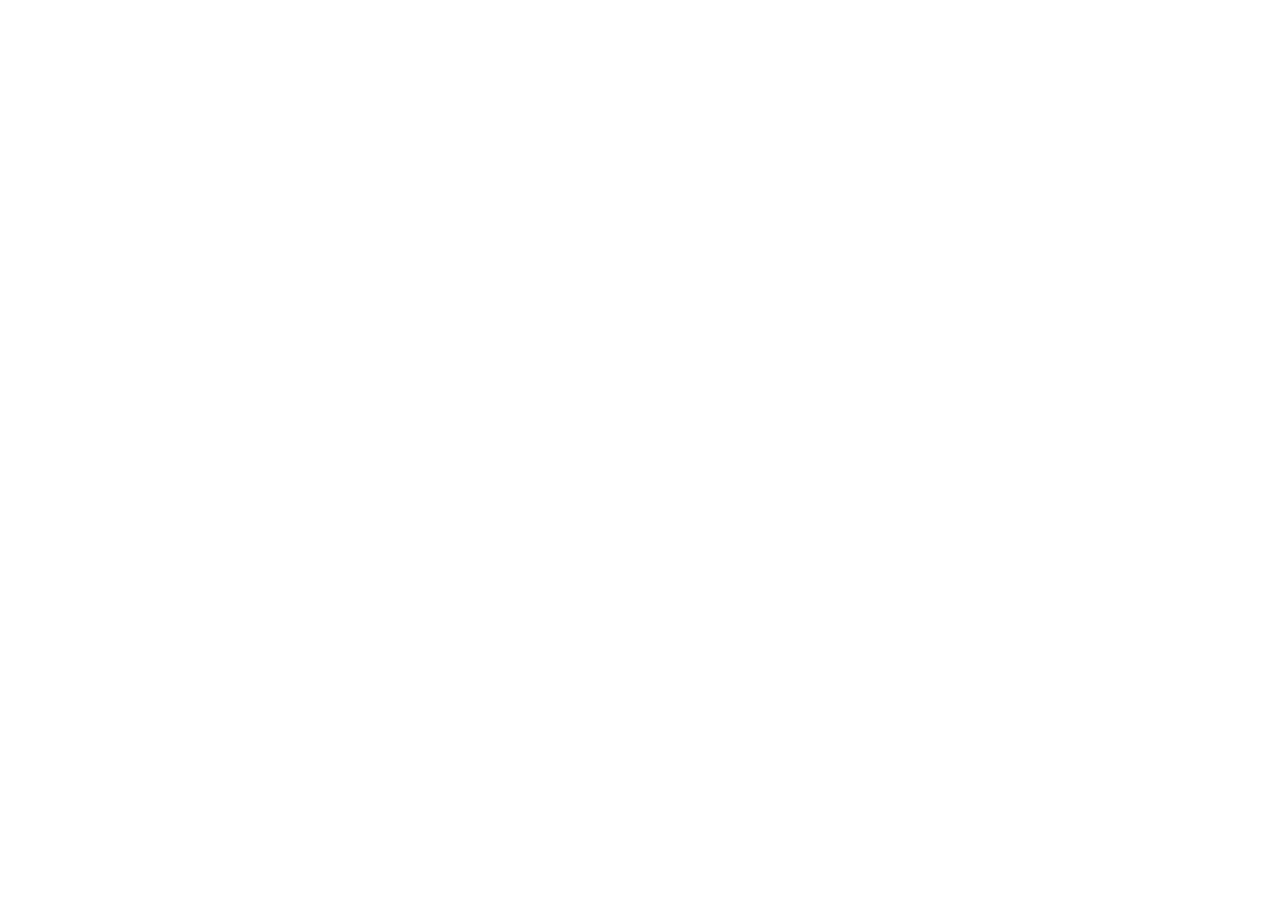
==== Events injs/index.html @ dbae2d58 "Events in js" ====
<!DOCTYPE html>
<html lang="en">
<head>
    <meta charset="UTF-8">
    <meta name="viewport" content="width=device-width, initial-scale=1.0">
    <title>Events in js</title>
</head>
<body>
    
</body>
</html>
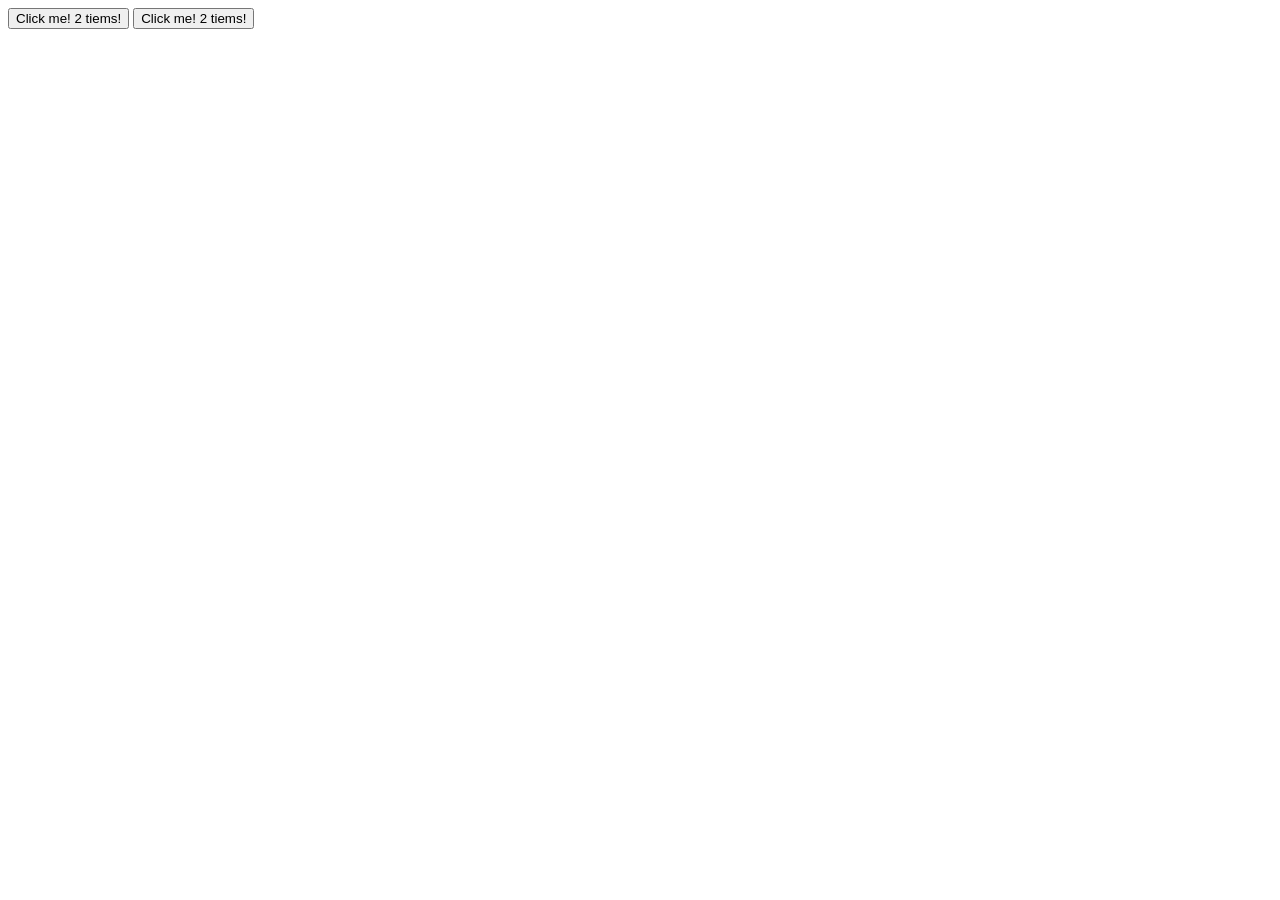
==== commit dc402133: "events handling" ====
--- a/Events injs/index.html
+++ b/Events injs/index.html
@@ -4,8 +4,16 @@
     <meta charset="UTF-8">
     <meta name="viewport" content="width=device-width, initial-scale=1.0">
     <title>Events in js</title>
+    <link rel="stylesheet" href="style.css">
 </head>
 <body>
-    
+<!-- <button onclick="console.log('button was clicked');alert('hello')">Click me!</button> -->
+<button onclick="console.log('button was clicked')">Click me! 2 tiems!</button>
+<button ondblclick="console.log('button was clicked 2 times')">Click me! 2 tiems!</button>
+
+
+
+
+    <script src="script.js"></script>
 </body>
 </html>
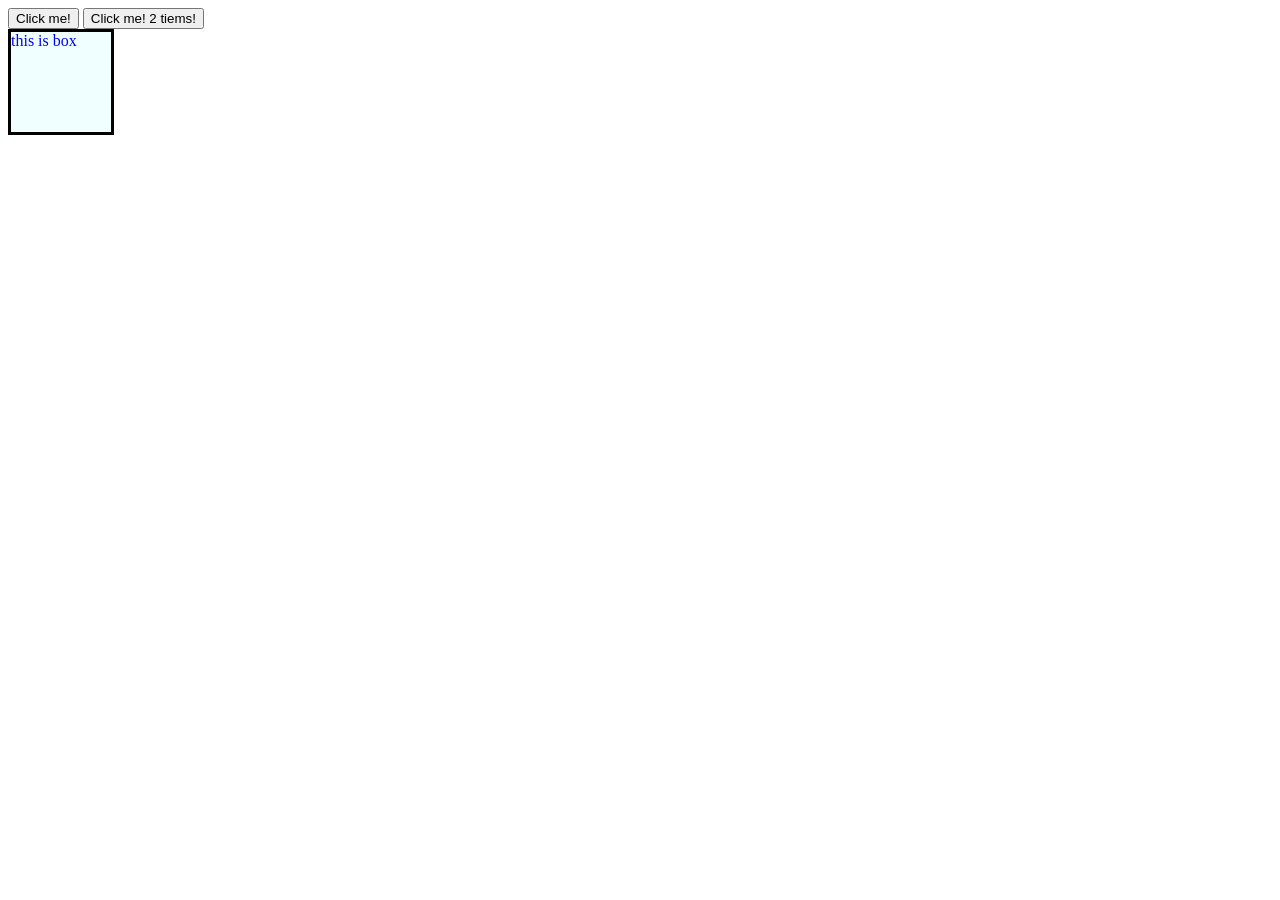
==== commit 7b6d003d: "Add button click functionality" ====
--- a/Events injs/index.html
+++ b/Events injs/index.html
@@ -7,11 +7,13 @@
     <link rel="stylesheet" href="style.css">
 </head>
 <body>
-<!-- <button onclick="console.log('button was clicked');alert('hello')">Click me!</button> -->
-<button onclick="console.log('button was clicked')">Click me! 2 tiems!</button>
+<!-- <button onclick="console n.log('button was clicked');alert('hello')">Click me!</button> -->
+<button onclick="console.log('button was clicked');alert('hello,welcome to OCS Gopalganj')">Click me! </button>
 <button ondblclick="console.log('button was clicked 2 times')">Click me! 2 tiems!</button>
 
-
+<div onmouseover="console.log('you are inside website')">
+    this is box
+</div>
 
 
     <script src="script.js"></script>
--- a/Events injs/style.css
+++ b/Events injs/style.css
@@ -0,0 +1,7 @@
+div{
+    height: 100px;
+    width: 100px;
+    color: blue;
+    background-color: azure;
+    border: solid black;
+}
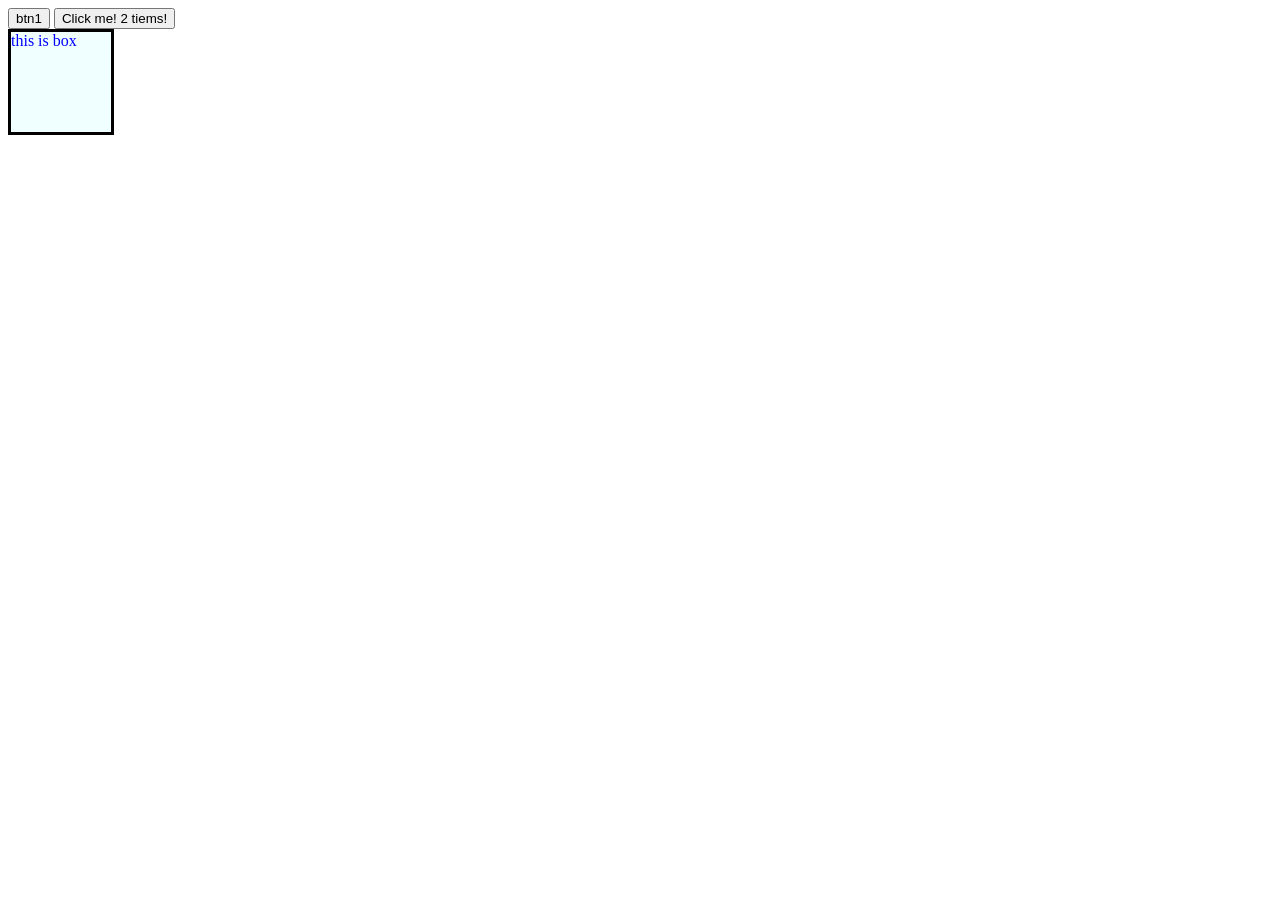
==== commit b00029ac: "Add mouseover event to div" ====
--- a/Events injs/index.html
+++ b/Events injs/index.html
@@ -8,7 +8,7 @@
 </head>
 <body>
 <!-- <button onclick="console n.log('button was clicked');alert('hello')">Click me!</button> -->
-<button onclick="console.log('button was clicked');alert('hello,welcome to OCS Gopalganj')">Click me! </button>
+<button onclick="console.log('button was clicked');alert('hello,welcome to OCS Gopalganj')">btn1 </button>
 <button ondblclick="console.log('button was clicked 2 times')">Click me! 2 tiems!</button>
 
 <div onmouseover="console.log('you are inside website')">
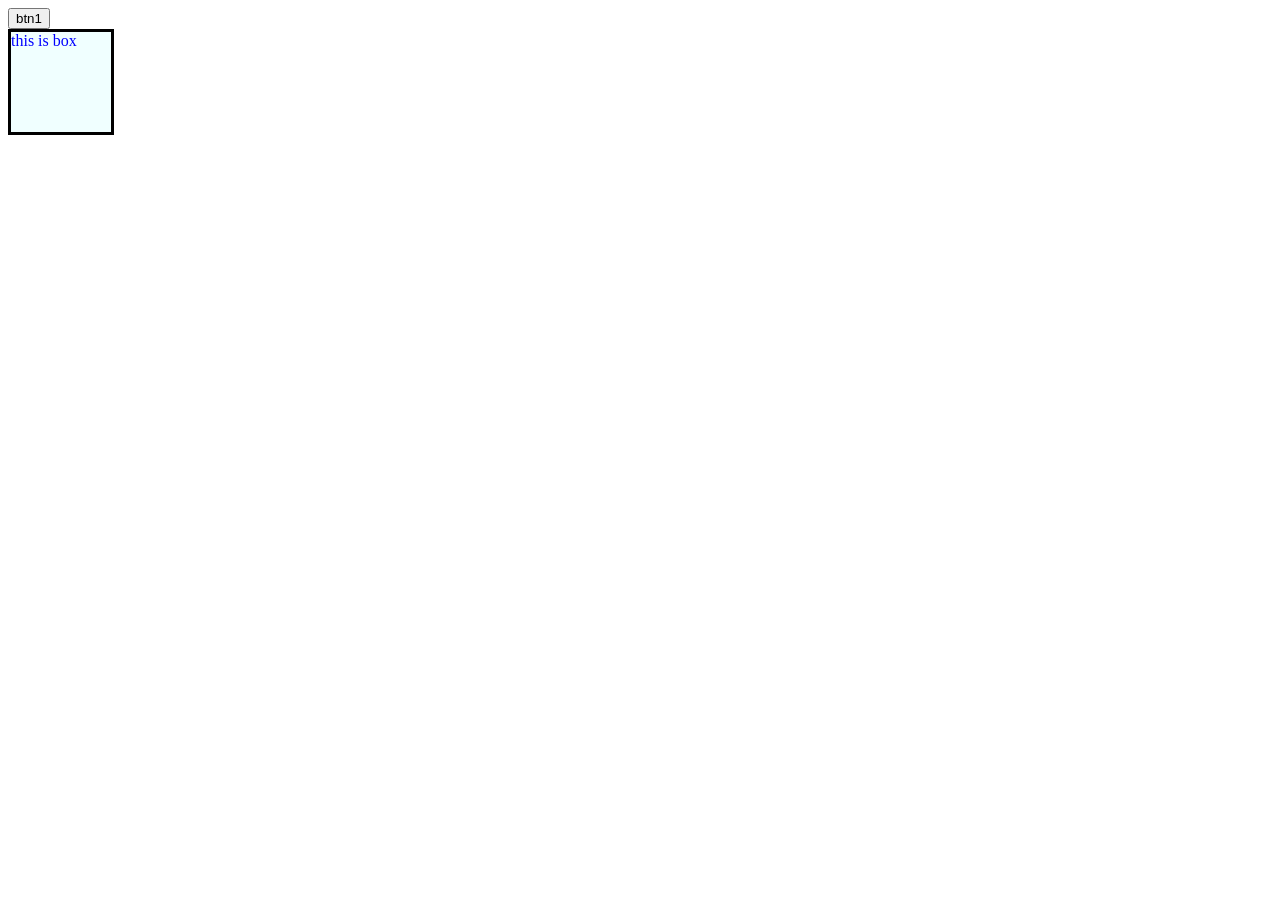
==== commit df0b3b8a: "remove headler  function" ====
--- a/Events injs/index.html
+++ b/Events injs/index.html
@@ -7,13 +7,24 @@
     <link rel="stylesheet" href="style.css">
 </head>
 <body>
-<!-- <button onclick="console n.log('button was clicked');alert('hello')">Click me!</button> -->
+<!-- <button onclick="console n.log('button was clicked');alert('hello')">Click me!</button>
 <button onclick="console.log('button was clicked');alert('hello,welcome to OCS Gopalganj')">btn1 </button>
-<button ondblclick="console.log('button was clicked 2 times')">Click me! 2 tiems!</button>
+ <button ondblclick="console.log('button was clicked 2 times')">Click me! 2 tiems!</button> -->
 
-<div onmouseover="console.log('you are inside website')">
+<!-- <div onmouseover="console.log('you are inside website')"> -->
+    <!-- this is box -->
+<!-- </div> --> 
+
+<button id="btn1">btn1</button>
+<div>
     this is box
 </div>
+
+
+
+
+
+
 
 
     <script src="script.js"></script>
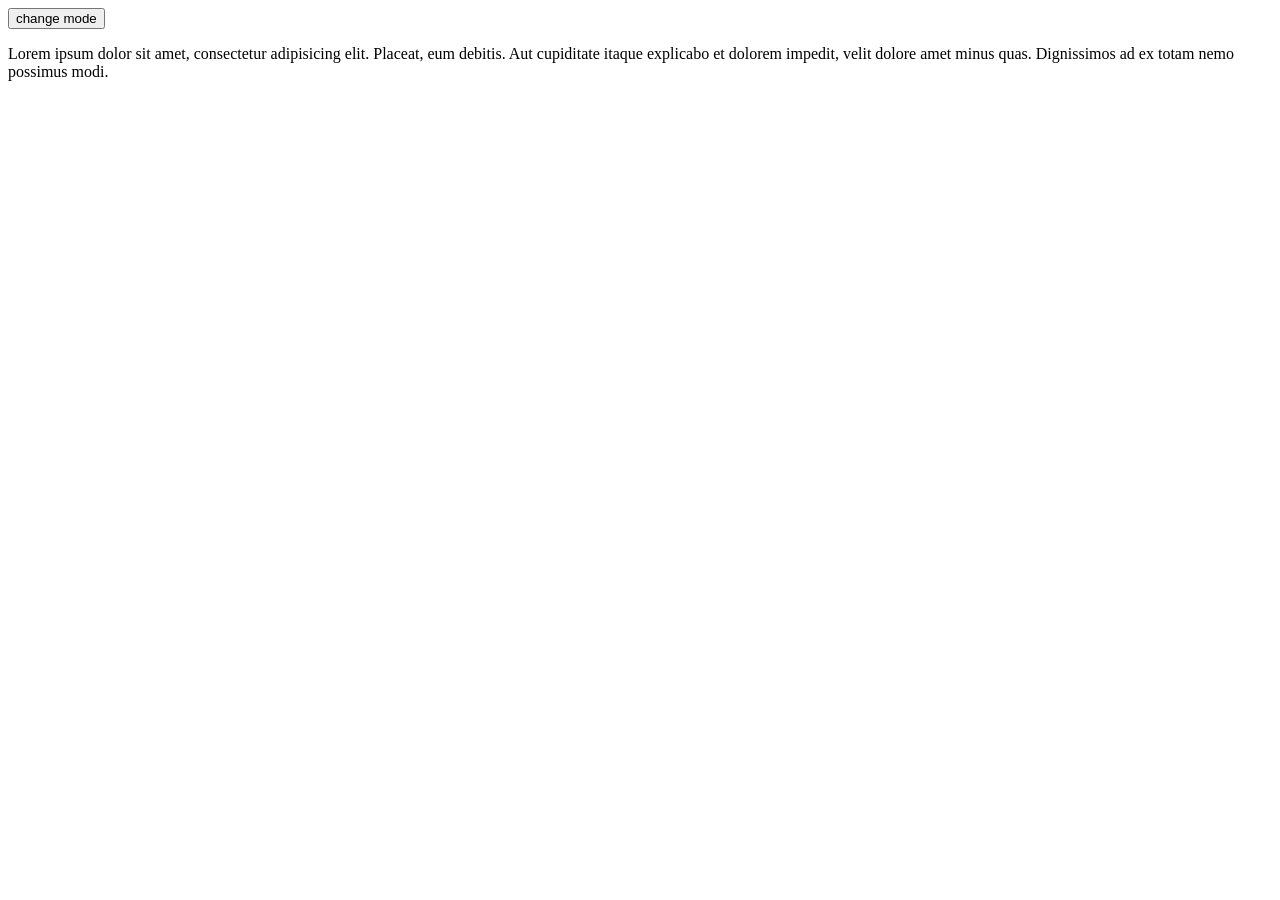
==== commit 42be9209: "Implement light and dark mode switch" ====
--- a/Events injs/index.html
+++ b/Events injs/index.html
@@ -14,14 +14,15 @@
 <!-- <div onmouseover="console.log('you are inside website')"> -->
     <!-- this is box -->
 <!-- </div> --> 
-
+<!-- 
 <button id="btn1">btn1</button>
 <div>
     this is box
-</div>
+</div> -->
 
-
-
+<button id="mode">change mode</button>
+<p>Lorem ipsum dolor sit amet, consectetur adipisicing elit. Placeat, eum debitis. Aut cupiditate itaque explicabo et dolorem impedit, velit dolore amet minus quas.
+     Dignissimos ad ex totam nemo possimus modi.</p>
 
 
 
--- a/Events injs/style.css
+++ b/Events injs/style.css
@@ -1,7 +1,21 @@
-div{
+/* div{
     height: 100px;
     width: 100px;
     color: blue;
     background-color: azure;
     border: solid black;
+} */
+
+
+.dark {
+    background-color: black;
+    color: white;
+
+}
+
+.light{
+    background-color:white;
+    color: black;
+
+
 }
